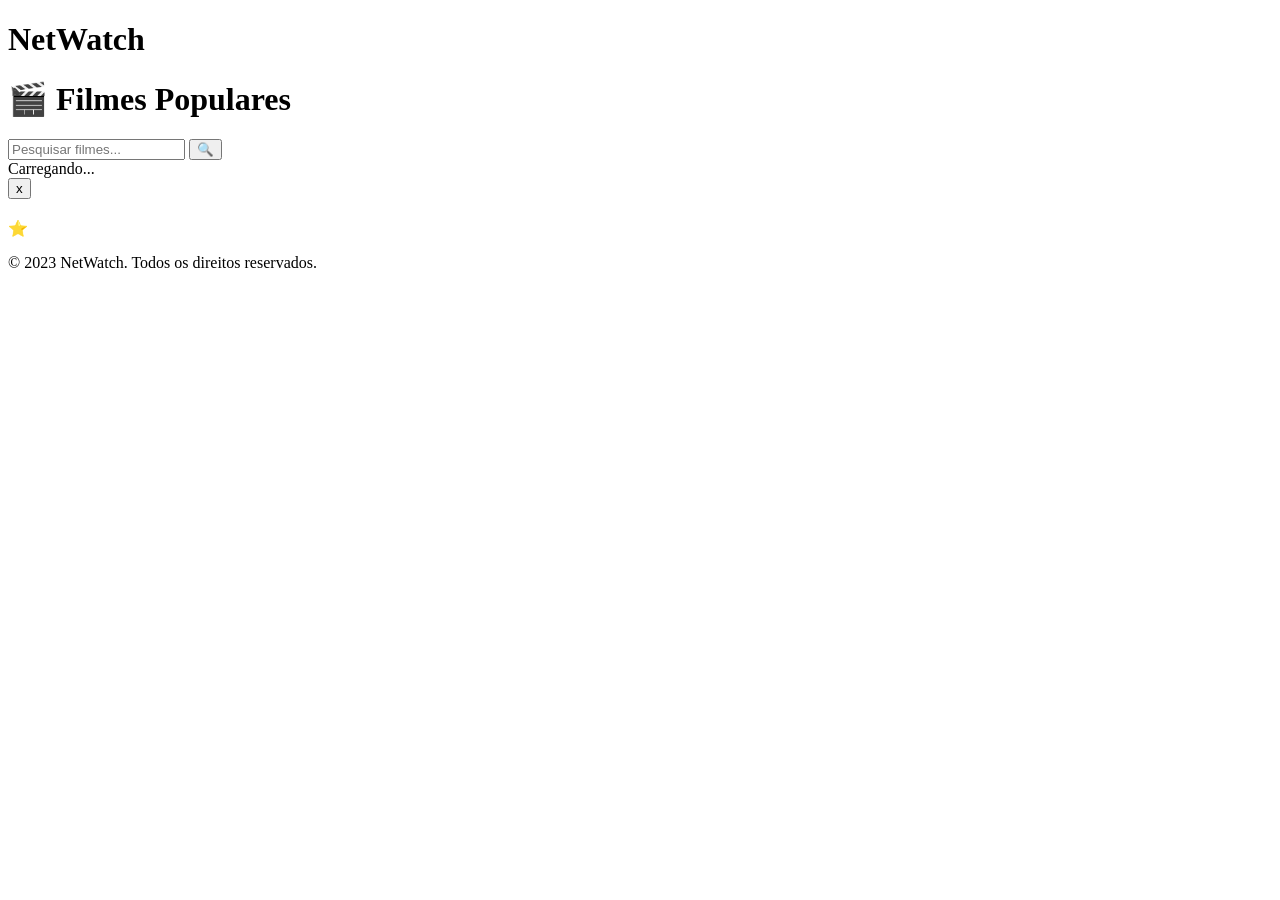
==== index.html @ ba6d60fa "Initial NetWatch structure" ====
<!DOCTYPE html>
<html lang="pt-br">
<head>
    <meta charset="UTF-8">
    <meta name="viewport" content="width=device-width, initial-scale=1.0">
    <script src="main.js" defer></script>
    <script src="api.js" defer></script>
    <link rel="stylesheet" href="style.css">
    <title>NetWatch</title>
</head>
<body>
    <header>
        <h1>NetWatch</h1>
        <h1>🎬 Filmes Populares</h1>
        <div class="search-bar">
            <input type="text" id="searchInput" placeholder="Pesquisar filmes...">
            <button onclick="buscar()">🔍</button>
        </div>
    </header>
    <main>
        <div id="status">Carregando...</div>
        <div id="grid"></div>

        <div id="modal-overlay" onclick="fecharModal(event)">
            <div id="modal">
                <button id="modal-close" onclick="fecharModal()">x</button>
                <img id="modal-img" src="" alt="" />
                <h2 id="modal-title"></h2>
                <p id="modal-overview"></p>
                <p style="margin-top: 0.5rem"><span style="color:#e8c97d">⭐</span> <span id="modal-note"></span></p>
            </div>
        </div>
    </main>
    <footer>
        <p>&copy; 2023 NetWatch. Todos os direitos reservados.</p>
    </footer>
</body>
</html>
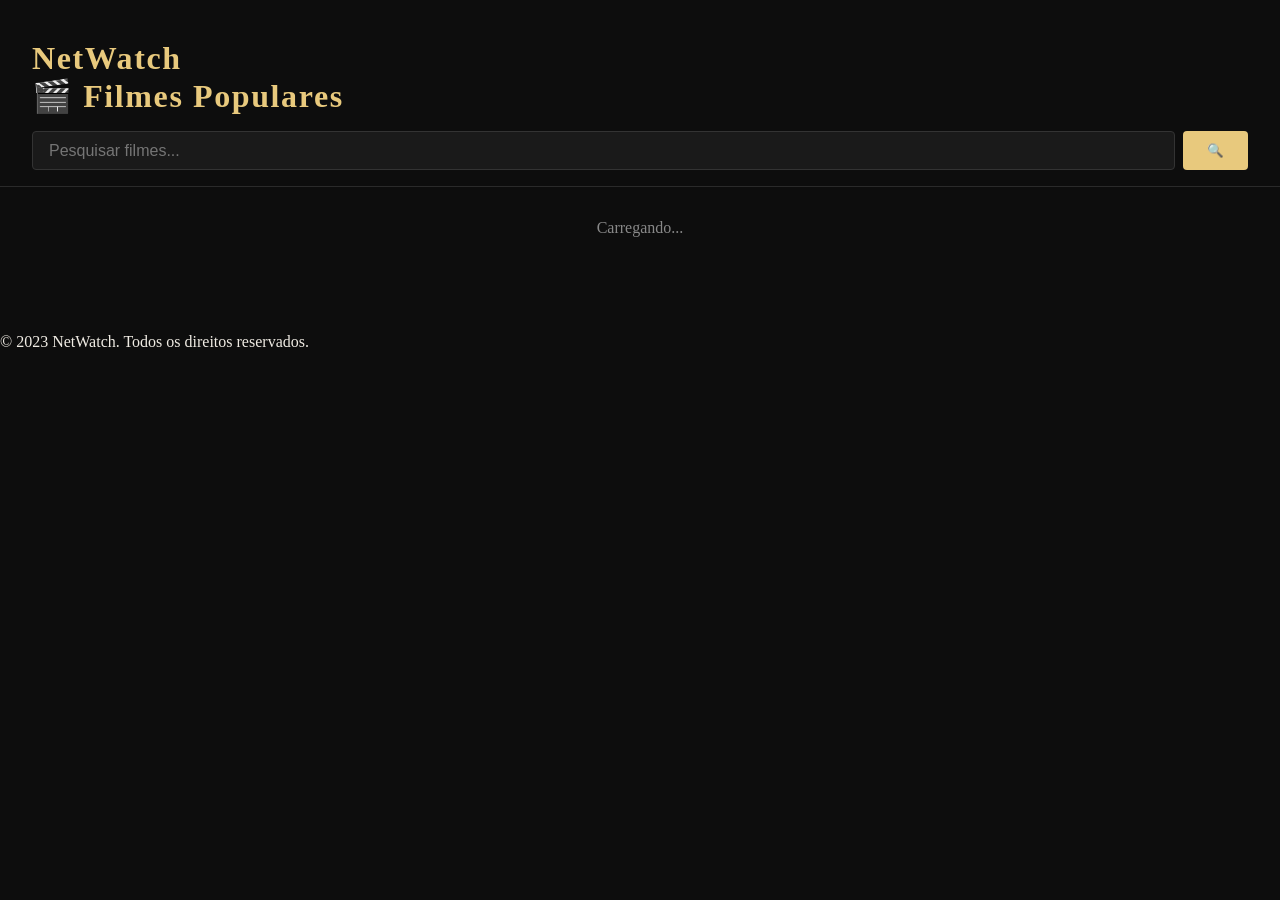
==== commit 20623580: "Correção no caminho dos scripts e stylesheet" ====
--- a/index.html
+++ b/index.html
@@ -3,9 +3,9 @@
 <head>
     <meta charset="UTF-8">
     <meta name="viewport" content="width=device-width, initial-scale=1.0">
-    <script src="main.js" defer></script>
-    <script src="api.js" defer></script>
-    <link rel="stylesheet" href="style.css">
+    <script src="js/api.js" defer></script>
+    <script src="js/main.js" defer></script>
+    <link rel="stylesheet" href="css/style.css">
     <title>NetWatch</title>
 </head>
 <body>
--- a/css/style.css
+++ b/css/style.css
@@ -0,0 +1,149 @@
+* {
+    margin: 0;
+    padding: 0;
+    box-sizing: border-box;
+}
+
+body {
+    font-family: 'Georgia', serif;
+    background: #0d0d0d;
+    color: #f0ece4;
+    min-height: 100vh;
+}
+
+header {
+    padding: 2.5rem 2rem 1rem;
+    border-bottom: 1px solid #2a2a2a;
+}
+
+header h1 {
+    font-size: 2rem;
+    letter-spacing: 0.05em;
+    color: #e8c97d;
+}
+
+.search-bar {
+    display: flex;
+    gap: 0.5rem;
+    margin-top: 1rem;
+}
+
+.search-bar input {
+    flex: 1;
+    padding: 0.6rem 1rem;
+    background: #1a1a1a;
+    border: 1px solid #333;
+    border-radius: 4px;
+    color: #f0ece4;
+    font-size: 1rem;
+}
+
+.search-bar button {
+    padding: 0.6rem 1.5rem;
+    background: #e8c97d;
+    border-radius: 4px;
+    color: #0d0d0d;
+    border: none;
+    font-weight: bold;
+    cursor: pointer;
+    transition: background 0.3s ease;
+}
+
+.search-bar button:hover {
+    background: #d4b45a;
+}
+
+#grid {
+    display: grid;
+    grid-template-columns: repeat(auto-fill, minmax(180px, 1fr));
+    gap: 1.5rem;
+    padding: 2rem;
+}
+
+.card {
+    background: #1a1a1a;
+    border-radius: 6px;
+    overflow: hidden;
+    cursor: pointer;
+    transition: transform 0.2s ease, box-shadow 0.2s ease;
+}
+
+.card:hover {
+    transform: translateY(-4px);
+}
+
+.card img {
+    width: 100%;
+    display: block;
+}
+
+.card-info {
+    padding: 0.75rem;
+}
+
+.card-info h3 {
+    font-size: 0.9rem;
+    margin-bottom: 0.3rem;
+}
+
+.card-info span {
+    font-size: 0.8rem;
+    color: #e8c97d;
+}
+
+#status {
+    text-align: center;
+    padding: 2rem;
+    color: #888;
+}
+
+#modal-overlay {
+    display: none;
+    position: fixed;
+    inset: 0;
+    background: rgba(0, 0, 0, 0.85);
+    z-index: 100;
+    justify-content: center;
+    align-items: center;
+}
+
+#modal-overlay.active {
+    display: flex;
+}
+
+#modal {
+    background: #1a1a1a;
+    border-radius: 8px;
+    max-width: 500px;
+    width: 90%;
+    padding: 1.5rem;
+    position: relative;
+}
+
+#modal img {
+    width: 100%;
+    border-radius: 4px;
+    margin-bottom: 1rem;
+}
+
+#modal h2 {
+    color: #e8c97d;
+    margin-bottom: 0.5rem;
+}
+
+#modal p {
+    font-size: 0.9rem;
+    line-height: 1.6;
+    color: #ccc;
+}
+
+#modal-close {
+    position: absolute;
+    top: 0.75rem;
+    right: 1rem;
+    background: none;
+    border: none;
+    color: #888;
+    font-size: 1.5rem;
+    cursor: pointer;
+}
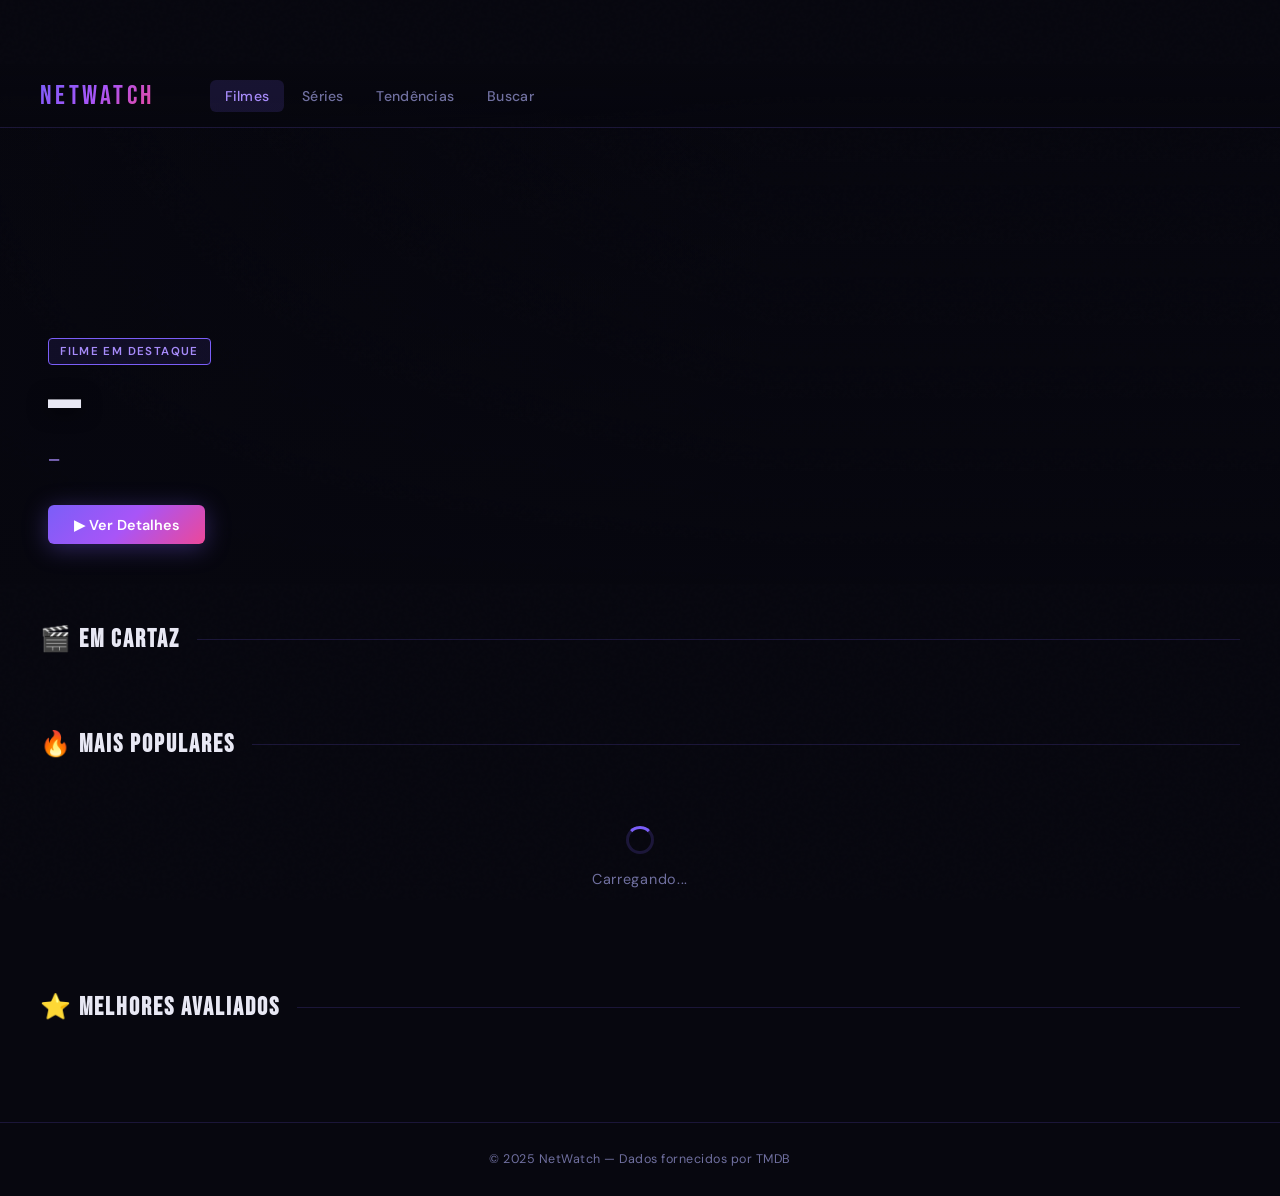
==== commit ef1fe15c: "Adição de páginas extras e customização visual (frufru)" ====
--- a/index.html
+++ b/index.html
@@ -3,36 +3,98 @@
 <head>
     <meta charset="UTF-8">
     <meta name="viewport" content="width=device-width, initial-scale=1.0">
-    <script src="js/api.js" defer></script>
-    <script src="js/main.js" defer></script>
+    <title>NetWatch</title>
     <link rel="stylesheet" href="css/style.css">
-    <title>NetWatch</title>
 </head>
 <body>
-    <header>
-        <h1>NetWatch</h1>
-        <h1>🎬 Filmes Populares</h1>
-        <div class="search-bar">
-            <input type="text" id="searchInput" placeholder="Pesquisar filmes...">
-            <button onclick="buscar()">🔍</button>
-        </div>
-    </header>
-    <main>
-        <div id="status">Carregando...</div>
-        <div id="grid"></div>
+    <div id="page-content">
+        <nav>
+            <a class="nav-logo" href="index.html">NetWatch</a>
+            <ul class="nav-links">
+                <li><a href="index.html">Filmes</a></li>
+                <li><a href="series.html">Séries</a></li>
+                <li><a href="tendencias.html">Tendências</a></li>
+                <li><a href="busca.html">Buscar</a></li>
+            </ul>
+        </nav>
 
-        <div id="modal-overlay" onclick="fecharModal(event)">
-            <div id="modal">
-                <button id="modal-close" onclick="fecharModal()">x</button>
-                <img id="modal-img" src="" alt="" />
-                <h2 id="modal-title"></h2>
+        <!-- Hero -->
+        <section class="hero" id="hero">
+            <div class="hero-backdrop"></div>
+            <div class="hero-content">
+                <span class="hero-badge">Filme em destaque</span>
+                <h1 class="hero-title">—</h1>
+                <div class="hero-meta">
+                    <span class="rating">—</span>
+                </div>
+                <p class="hero-overview"></p>
+                <a class="hero-btn" href="#">▶ Ver Detalhes</a>
+            </div>
+        </section>
+
+        <!-- Em cartaz -->
+        <section class="section">
+            <h2 class="section-title">🎬 Em Cartaz</h2>
+            <div id="grid-cartaz" class="grid"></div>
+        </section>
+
+        <!-- Populares -->
+        <section class="section">
+            <h2 class="section-title">🔥 Mais Populares</h2>
+            <div id="status">Carregando...</div>
+            <div id="grid" class="grid"></div>
+        </section>
+
+        <!-- Top Rated -->
+        <section class="section">
+            <h2 class="section-title">⭐ Melhores Avaliados</h2>
+            <div id="grid-top" class="grid"></div>
+        </section>
+
+        
+        <footer>
+            <p>© 2025 NetWatch &mdash; Dados fornecidos por TMDB</p>
+        </footer>
+    </div>
+    <!-- Modal -->
+    <div id="modal-overlay" onclick="fecharModal(event)">
+        <div id="modal">
+            <button id="modal-close" onclick="fecharModal()">✕</button>
+            <img id="modal-img" src="" alt="">
+            <div class="modal-body">
+                <h2></h2>
+                <div class="modal-meta" id="modal-meta"></div>
                 <p id="modal-overview"></p>
-                <p style="margin-top: 0.5rem"><span style="color:#e8c97d">⭐</span> <span id="modal-note"></span></p>
+                <div class="modal-actions">
+                    <a id="modal-detalhes-btn" href="#" class="btn-primary">Ver Detalhes</a>
+                </div>
             </div>
         </div>
-    </main>
-    <footer>
-        <p>&copy; 2023 NetWatch. Todos os direitos reservados.</p>
-    </footer>
+    </div>
+<script src="js/api.js"></script>
+<script src="js/main.js"></script>
+<script>
+    async function init() {
+        mostrarSpinner();
+
+        const [populares, nowPlaying, topRated] = await Promise.all([
+            getFilmesPopulares(),
+            getFilmesNowPlaying(),
+            getFilmesTopRated()
+        ]);
+
+        ocultarStatus();
+
+        // Hero: primeiro filme dos populares com backdrop
+        const destaque = populares.results.find(f => f.backdrop_path);
+        renderizarHero(destaque);
+
+        renderizarGrid(nowPlaying.results, 'grid-cartaz');
+        renderizarGrid(populares.results,  'grid');
+        renderizarGrid(topRated.results,   'grid-top');
+    }
+
+    init();
+</script>
 </body>
-</html>+</html>
--- a/css/style.css
+++ b/css/style.css
@@ -1,149 +1,751 @@
-* {
-    margin: 0;
-    padding: 0;
-    box-sizing: border-box;
-}
+@import url('https://fonts.googleapis.com/css2?family=Bebas+Neue&family=DM+Sans:wght@300;400;500;600&display=swap');
+
+:root {
+  --bg:         #07070f;
+  --bg2:        #0e0e1e;
+  --bg3:        #13132a;
+  --card:       #111122;
+  --accent1:    #7b5ef8;
+  --accent2:    #a78bfa;
+  --accent3:    #c4b5fd;
+  --glow:       rgba(123, 94, 248, 0.35);
+  --text:       #e8e8f4;
+  --muted:      #7070a0;
+  --border:     rgba(123, 94, 248, 0.18);
+  --grad:       linear-gradient(135deg, #7b5ef8 0%, #a855f7 50%, #ec4899 100%);
+  --nav-h:      64px;
+}
+
+* { margin: 0; padding: 0; box-sizing: border-box; }
+
+html { scroll-behavior: smooth; }
 
 body {
-    font-family: 'Georgia', serif;
-    background: #0d0d0d;
-    color: #f0ece4;
-    min-height: 100vh;
-}
-
+  font-family: 'DM Sans', sans-serif;
+  background: var(--bg);
+  color: var(--text);
+  min-height: 100vh;
+  overflow-x: hidden;
+}
+
+/* ── Noise overlay ── */
+body::before {
+  content: '';
+  position: fixed;
+  inset: 0;
+  background-image: url("data:image/svg+xml,%3Csvg viewBox='0 0 256 256' xmlns='http://www.w3.org/2000/svg'%3E%3Cfilter id='n'%3E%3CfeTurbulence type='fractalNoise' baseFrequency='0.9' numOctaves='4' stitchTiles='stitch'/%3E%3C/filter%3E%3Crect width='100%25' height='100%25' filter='url(%23n)' opacity='0.03'/%3E%3C/svg%3E");
+  pointer-events: none;
+  z-index: 0;
+  opacity: 0.4;
+}
+
+/* ── NAV ── */
+nav {
+  position: fixed;
+  top: 0; left: 0; right: 0;
+  height: var(--nav-h);
+  background: linear-gradient(to bottom, rgba(7,7,15,0.98), rgba(7,7,15,0.7));
+  backdrop-filter: blur(12px);
+  border-bottom: 1px solid var(--border);
+  display: flex;
+  align-items: center;
+  padding: 0 2.5rem;
+  gap: 2rem;
+  z-index: 999;
+}
+
+.nav-logo {
+  font-family: 'Bebas Neue', sans-serif;
+  font-size: 1.7rem;
+  letter-spacing: 0.12em;
+  background: var(--grad);
+  -webkit-background-clip: text;
+  -webkit-text-fill-color: transparent;
+  background-clip: text;
+  text-decoration: none;
+  margin-right: 1.5rem;
+  flex-shrink: 0;
+}
+
+.nav-links {
+  display: flex;
+  gap: 0.25rem;
+  list-style: none;
+  flex: 1;
+}
+
+.nav-links a {
+  color: var(--muted);
+  text-decoration: none;
+  font-size: 0.88rem;
+  font-weight: 500;
+  padding: 0.45rem 0.9rem;
+  border-radius: 6px;
+  transition: color 0.2s, background 0.2s;
+  letter-spacing: 0.02em;
+}
+
+.nav-links a:hover,
+.nav-links a.active {
+  color: var(--text);
+  background: rgba(123, 94, 248, 0.15);
+}
+
+.nav-links a.active {
+  color: var(--accent2);
+}
+
+/* ── HERO BANNER ── */
+.hero {
+  position: relative;
+  height: 520px;
+  margin-top: var(--nav-h);
+  overflow: hidden;
+  display: flex;
+  align-items: flex-end;
+}
+
+.hero-backdrop {
+  position: absolute;
+  inset: 0;
+  background-size: cover;
+  background-position: center top;
+  transition: opacity 0.8s ease;
+}
+
+.hero-backdrop::after {
+  content: '';
+  position: absolute;
+  inset: 0;
+  background: linear-gradient(
+    to bottom,
+    rgba(7,7,15,0.1) 0%,
+    rgba(7,7,15,0.5) 50%,
+    rgba(7,7,15,0.95) 100%
+  ),
+  linear-gradient(
+    to right,
+    rgba(7,7,15,0.8) 0%,
+    transparent 60%
+  );
+}
+
+.hero-content {
+  position: relative;
+  z-index: 2;
+  padding: 2.5rem 3rem;
+  max-width: 560px;
+}
+
+.hero-badge {
+  display: inline-block;
+  font-size: 0.72rem;
+  font-weight: 600;
+  letter-spacing: 0.12em;
+  text-transform: uppercase;
+  color: var(--accent2);
+  border: 1px solid var(--accent1);
+  padding: 0.3rem 0.7rem;
+  border-radius: 4px;
+  margin-bottom: 0.8rem;
+  background: rgba(123, 94, 248, 0.1);
+}
+
+.hero-title {
+  font-family: 'Bebas Neue', sans-serif;
+  font-size: clamp(2.4rem, 5vw, 3.8rem);
+  line-height: 1.0;
+  letter-spacing: 0.04em;
+  margin-bottom: 0.8rem;
+  text-shadow: 0 2px 20px rgba(0,0,0,0.8);
+}
+
+.hero-meta {
+  font-size: 0.85rem;
+  color: var(--muted);
+  margin-bottom: 1rem;
+  display: flex;
+  gap: 1rem;
+  align-items: center;
+}
+
+.hero-meta .rating {
+  color: var(--accent2);
+  font-weight: 600;
+}
+
+.hero-overview {
+  font-size: 0.92rem;
+  line-height: 1.65;
+  color: #b0b0cc;
+  display: -webkit-box;
+  -webkit-line-clamp: 3;
+  -webkit-box-orient: vertical;
+  overflow: hidden;
+}
+
+.hero-btn {
+  display: inline-flex;
+  align-items: center;
+  gap: 0.5rem;
+  margin-top: 1.3rem;
+  padding: 0.65rem 1.6rem;
+  background: var(--grad);
+  color: #fff;
+  border: none;
+  border-radius: 6px;
+  font-family: 'DM Sans', sans-serif;
+  font-size: 0.9rem;
+  font-weight: 600;
+  cursor: pointer;
+  text-decoration: none;
+  transition: opacity 0.2s, transform 0.2s;
+  box-shadow: 0 4px 24px var(--glow);
+}
+
+.hero-btn:hover { opacity: 0.88; transform: translateY(-1px); }
+
+/* ── SECTIONS ── */
+.section {
+  padding: 2.5rem 2.5rem 1rem;
+}
+
+.section-title {
+  font-family: 'Bebas Neue', sans-serif;
+  font-size: 1.55rem;
+  letter-spacing: 0.08em;
+  color: var(--text);
+  margin-bottom: 1.2rem;
+  display: flex;
+  align-items: center;
+  gap: 0.6rem;
+}
+
+.section-title::after {
+  content: '';
+  flex: 1;
+  height: 1px;
+  background: var(--border);
+  margin-left: 0.5rem;
+}
+
+/* ── GRID ── */
+#grid, .grid {
+  display: grid;
+  grid-template-columns: repeat(auto-fill, minmax(160px, 1fr));
+  gap: 1.2rem;
+}
+
+/* ── CARDS ── */
+.card {
+  background: var(--card);
+  border-radius: 8px;
+  overflow: hidden;
+  cursor: pointer;
+  border: 1px solid transparent;
+  transition: transform 0.25s ease, border-color 0.25s, box-shadow 0.25s;
+  animation: fadeUp 0.4s ease both;
+}
+
+.card:hover {
+  transform: translateY(-6px) scale(1.02);
+  border-color: var(--accent1);
+  box-shadow: 0 12px 40px var(--glow);
+}
+
+@keyframes fadeUp {
+  from { opacity: 0; transform: translateY(18px); }
+  to   { opacity: 1; transform: translateY(0); }
+}
+
+.card img {
+  width: 100%;
+  display: block;
+  aspect-ratio: 2/3;
+  object-fit: cover;
+  background: var(--bg3);
+}
+
+.card-info {
+  padding: 0.65rem 0.75rem 0.75rem;
+}
+
+.card-info h3 {
+  font-size: 0.82rem;
+  font-weight: 500;
+  line-height: 1.3;
+  margin-bottom: 0.3rem;
+  color: var(--text);
+  display: -webkit-box;
+  -webkit-line-clamp: 2;
+  -webkit-box-orient: vertical;
+  overflow: hidden;
+}
+
+.card-info .card-meta {
+  display: flex;
+  justify-content: space-between;
+  align-items: center;
+  font-size: 0.75rem;
+  color: var(--muted);
+}
+
+.card-info .card-rating {
+  color: var(--accent2);
+  font-weight: 600;
+  font-size: 0.8rem;
+}
+
+.card-type-badge {
+  font-size: 0.65rem;
+  text-transform: uppercase;
+  letter-spacing: 0.06em;
+  padding: 0.15rem 0.4rem;
+  border-radius: 3px;
+  background: rgba(123, 94, 248, 0.2);
+  color: var(--accent3);
+  border: 1px solid rgba(123,94,248,0.3);
+}
+
+/* ── STATUS ── */
+#status {
+  text-align: center;
+  padding: 3rem 2rem;
+  color: var(--muted);
+  font-size: 0.9rem;
+  letter-spacing: 0.05em;
+}
+
+.spinner {
+  display: inline-block;
+  width: 28px;
+  height: 28px;
+  border: 3px solid var(--border);
+  border-top-color: var(--accent1);
+  border-radius: 50%;
+  animation: spin 0.75s linear infinite;
+  margin-bottom: 0.75rem;
+}
+
+@keyframes spin { to { transform: rotate(360deg); } }
+
+/* ── SEARCH PAGE ── */
+.search-hero {
+  margin-top: var(--nav-h);
+  padding: 4rem 2.5rem 2.5rem;
+  text-align: center;
+  background: radial-gradient(ellipse at 50% 0%, rgba(123,94,248,0.12) 0%, transparent 70%);
+}
+
+.search-hero h1 {
+  font-family: 'Bebas Neue', sans-serif;
+  font-size: clamp(2.5rem, 6vw, 4rem);
+  letter-spacing: 0.1em;
+  margin-bottom: 1.5rem;
+  background: var(--grad);
+  -webkit-background-clip: text;
+  -webkit-text-fill-color: transparent;
+  background-clip: text;
+}
+
+.search-bar {
+  display: flex;
+  gap: 0.6rem;
+  max-width: 560px;
+  margin: 0 auto;
+}
+
+.search-bar input {
+  flex: 1;
+  padding: 0.8rem 1.2rem;
+  background: var(--bg3);
+  border: 1px solid var(--border);
+  border-radius: 8px;
+  color: var(--text);
+  font-family: 'DM Sans', sans-serif;
+  font-size: 0.95rem;
+  outline: none;
+  transition: border-color 0.2s, box-shadow 0.2s;
+}
+
+.search-bar input:focus {
+  border-color: var(--accent1);
+  box-shadow: 0 0 0 3px rgba(123,94,248,0.15);
+}
+
+.search-bar input::placeholder { color: var(--muted); }
+
+.search-bar button {
+  padding: 0.8rem 1.4rem;
+  background: var(--grad);
+  border: none;
+  border-radius: 8px;
+  color: #fff;
+  font-family: 'DM Sans', sans-serif;
+  font-weight: 600;
+  font-size: 0.9rem;
+  cursor: pointer;
+  transition: opacity 0.2s;
+  box-shadow: 0 4px 16px var(--glow);
+}
+
+.search-bar button:hover { opacity: 0.85; }
+
+/* Nav search bar (header) */
+header .search-bar {
+  max-width: none;
+  margin: 1rem 0 0;
+}
+
+/* ── MODAL ── */
+#modal-overlay {
+  display: none;
+  position: fixed;
+  inset: 0;
+  background: rgba(4,4,12,0.92);
+  backdrop-filter: blur(8px);
+  z-index: 1000;
+  justify-content: center;
+  align-items: center;
+  padding: 1rem;
+}
+
+#modal-overlay.active { display: flex; }
+
+#modal {
+  background: var(--bg3);
+  border: 1px solid var(--border);
+  border-radius: 12px;
+  max-width: 520px;
+  width: 100%;
+  overflow: hidden;
+  position: relative;
+  box-shadow: 0 32px 80px rgba(0,0,0,0.7), 0 0 60px var(--glow);
+  animation: modalIn 0.3s ease;
+}
+
+@keyframes modalIn {
+  from { opacity: 0; transform: scale(0.93) translateY(16px); }
+  to   { opacity: 1; transform: scale(1) translateY(0); }
+}
+
+#modal-img {
+  width: 100%;
+  max-height: 280px;
+  object-fit: cover;
+  display: block;
+}
+
+.modal-body {
+  padding: 1.4rem 1.6rem 1.8rem;
+}
+
+#modal h2 {
+  font-family: 'Bebas Neue', sans-serif;
+  font-size: 1.7rem;
+  letter-spacing: 0.05em;
+  background: var(--grad);
+  -webkit-background-clip: text;
+  -webkit-text-fill-color: transparent;
+  background-clip: text;
+  margin-bottom: 0.5rem;
+}
+
+.modal-meta {
+  display: flex;
+  gap: 1.2rem;
+  font-size: 0.82rem;
+  color: var(--muted);
+  margin-bottom: 0.9rem;
+}
+
+.modal-meta .rating { color: var(--accent2); font-weight: 600; }
+
+#modal-overview {
+  font-size: 0.88rem;
+  line-height: 1.7;
+  color: #a0a0c0;
+}
+
+.modal-actions {
+  display: flex;
+  gap: 0.75rem;
+  margin-top: 1.2rem;
+}
+
+.btn-primary {
+  flex: 1;
+  padding: 0.65rem;
+  background: var(--grad);
+  color: #fff;
+  border: none;
+  border-radius: 7px;
+  font-family: 'DM Sans', sans-serif;
+  font-weight: 600;
+  font-size: 0.88rem;
+  cursor: pointer;
+  text-decoration: none;
+  text-align: center;
+  transition: opacity 0.2s;
+}
+
+.btn-primary:hover { opacity: 0.85; }
+
+.btn-secondary {
+  padding: 0.65rem 1rem;
+  background: transparent;
+  color: var(--accent2);
+  border: 1px solid var(--accent1);
+  border-radius: 7px;
+  font-family: 'DM Sans', sans-serif;
+  font-weight: 500;
+  font-size: 0.88rem;
+  cursor: pointer;
+  transition: background 0.2s;
+  text-decoration: none;
+  text-align: center;
+}
+
+.btn-secondary:hover { background: rgba(123,94,248,0.12); }
+
+#modal-close {
+  position: absolute;
+  top: 0.75rem;
+  right: 0.9rem;
+  background: rgba(7,7,15,0.7);
+  border: 1px solid var(--border);
+  color: var(--muted);
+  font-size: 1.1rem;
+  line-height: 1;
+  width: 2rem;
+  height: 2rem;
+  border-radius: 50%;
+  cursor: pointer;
+  display: flex;
+  align-items: center;
+  justify-content: center;
+  transition: color 0.2s, border-color 0.2s;
+  z-index: 2;
+}
+
+#modal-close:hover { color: var(--text); border-color: var(--accent1); }
+
+/* ── DETALHES PAGE ── */
+.details-hero {
+  margin-top: var(--nav-h);
+  position: relative;
+  min-height: 480px;
+  display: flex;
+  align-items: flex-end;
+}
+
+.details-backdrop {
+  position: absolute;
+  inset: 0;
+  background-size: cover;
+  background-position: center;
+}
+
+.details-backdrop::after {
+  content: '';
+  position: absolute;
+  inset: 0;
+  background: linear-gradient(to bottom, rgba(7,7,15,0.2), rgba(7,7,15,0.98) 90%),
+              linear-gradient(to right, rgba(7,7,15,0.85), transparent 60%);
+}
+
+.details-content {
+  position: relative;
+  z-index: 2;
+  padding: 3rem;
+  display: flex;
+  gap: 2.5rem;
+  align-items: flex-end;
+  width: 100%;
+}
+
+.details-poster {
+  width: 180px;
+  flex-shrink: 0;
+  border-radius: 10px;
+  overflow: hidden;
+  border: 2px solid var(--border);
+  box-shadow: 0 8px 40px rgba(0,0,0,0.6);
+}
+
+.details-poster img { width: 100%; display: block; }
+
+.details-info { flex: 1; }
+
+.details-info h1 {
+  font-family: 'Bebas Neue', sans-serif;
+  font-size: clamp(2rem, 5vw, 3.5rem);
+  letter-spacing: 0.05em;
+  line-height: 1.05;
+  margin-bottom: 0.5rem;
+}
+
+.details-info .tagline {
+  font-style: italic;
+  color: var(--accent3);
+  font-size: 0.95rem;
+  margin-bottom: 0.8rem;
+}
+
+.details-tags {
+  display: flex;
+  flex-wrap: wrap;
+  gap: 0.5rem;
+  margin: 0.8rem 0;
+}
+
+.tag {
+  font-size: 0.75rem;
+  padding: 0.3rem 0.7rem;
+  border-radius: 20px;
+  background: rgba(123,94,248,0.15);
+  color: var(--accent3);
+  border: 1px solid rgba(123,94,248,0.3);
+}
+
+.details-stats {
+  display: flex;
+  gap: 2rem;
+  margin: 1rem 0;
+  flex-wrap: wrap;
+}
+
+.stat { text-align: left; }
+.stat-value {
+  font-family: 'Bebas Neue', sans-serif;
+  font-size: 1.5rem;
+  color: var(--accent2);
+  letter-spacing: 0.05em;
+}
+.stat-label {
+  font-size: 0.72rem;
+  color: var(--muted);
+  text-transform: uppercase;
+  letter-spacing: 0.08em;
+}
+
+.details-overview {
+  max-width: 680px;
+  padding: 2.5rem 3rem;
+  font-size: 0.95rem;
+  line-height: 1.75;
+  color: #b0b0cc;
+}
+
+.cast-grid {
+  display: grid;
+  grid-template-columns: repeat(auto-fill, minmax(110px, 1fr));
+  gap: 1rem;
+  padding: 0 3rem 3rem;
+}
+
+.cast-card {
+  text-align: center;
+}
+
+.cast-card img {
+  width: 100%;
+  aspect-ratio: 2/3;
+  object-fit: cover;
+  border-radius: 8px;
+  background: var(--bg3);
+  margin-bottom: 0.4rem;
+  border: 1px solid var(--border);
+}
+
+.cast-card .cast-name {
+  font-size: 0.75rem;
+  color: var(--text);
+  font-weight: 500;
+}
+
+.cast-card .cast-char {
+  font-size: 0.68rem;
+  color: var(--muted);
+  margin-top: 0.1rem;
+}
+
+/* ── TRENDS FILTER TABS ── */
+.tab-bar {
+  display: flex;
+  gap: 0.5rem;
+  padding: 1.5rem 2.5rem 0;
+  margin-top: var(--nav-h);
+  border-bottom: 1px solid var(--border);
+}
+
+.tab-btn {
+  padding: 0.55rem 1.1rem;
+  background: none;
+  border: none;
+  border-bottom: 2px solid transparent;
+  color: var(--muted);
+  font-family: 'DM Sans', sans-serif;
+  font-size: 0.88rem;
+  font-weight: 500;
+  cursor: pointer;
+  transition: color 0.2s, border-color 0.2s;
+  margin-bottom: -1px;
+  letter-spacing: 0.03em;
+}
+
+.tab-btn:hover { color: var(--text); }
+.tab-btn.active {
+  color: var(--accent2);
+  border-bottom-color: var(--accent1);
+}
+
+/* ── PAGE TRANSITION ── */
+.page-enter {
+  animation: pageIn 0.38s ease both;
+}
+
+@keyframes pageIn {
+  from { opacity: 0; transform: translateY(12px); }
+  to   { opacity: 1; transform: translateY(0); }
+}
+
+/* ── HEADER (pages with search inside) ── */
 header {
-    padding: 2.5rem 2rem 1rem;
-    border-bottom: 1px solid #2a2a2a;
+  margin-top: var(--nav-h);
+  padding: 3rem 2.5rem 0;
+  background: radial-gradient(ellipse at 50% 0%, rgba(123,94,248,0.1) 0%, transparent 65%);
 }
 
 header h1 {
-    font-size: 2rem;
-    letter-spacing: 0.05em;
-    color: #e8c97d;
-}
-
-.search-bar {
-    display: flex;
-    gap: 0.5rem;
-    margin-top: 1rem;
-}
-
-.search-bar input {
-    flex: 1;
-    padding: 0.6rem 1rem;
-    background: #1a1a1a;
-    border: 1px solid #333;
-    border-radius: 4px;
-    color: #f0ece4;
-    font-size: 1rem;
-}
-
-.search-bar button {
-    padding: 0.6rem 1.5rem;
-    background: #e8c97d;
-    border-radius: 4px;
-    color: #0d0d0d;
-    border: none;
-    font-weight: bold;
-    cursor: pointer;
-    transition: background 0.3s ease;
-}
-
-.search-bar button:hover {
-    background: #d4b45a;
-}
-
-#grid {
-    display: grid;
-    grid-template-columns: repeat(auto-fill, minmax(180px, 1fr));
-    gap: 1.5rem;
-    padding: 2rem;
-}
-
-.card {
-    background: #1a1a1a;
-    border-radius: 6px;
-    overflow: hidden;
-    cursor: pointer;
-    transition: transform 0.2s ease, box-shadow 0.2s ease;
-}
-
-.card:hover {
-    transform: translateY(-4px);
-}
-
-.card img {
-    width: 100%;
-    display: block;
-}
-
-.card-info {
-    padding: 0.75rem;
-}
-
-.card-info h3 {
-    font-size: 0.9rem;
-    margin-bottom: 0.3rem;
-}
-
-.card-info span {
-    font-size: 0.8rem;
-    color: #e8c97d;
-}
-
-#status {
-    text-align: center;
-    padding: 2rem;
-    color: #888;
-}
-
-#modal-overlay {
-    display: none;
-    position: fixed;
-    inset: 0;
-    background: rgba(0, 0, 0, 0.85);
-    z-index: 100;
-    justify-content: center;
-    align-items: center;
-}
-
-#modal-overlay.active {
-    display: flex;
-}
-
-#modal {
-    background: #1a1a1a;
-    border-radius: 8px;
-    max-width: 500px;
-    width: 90%;
-    padding: 1.5rem;
-    position: relative;
-}
-
-#modal img {
-    width: 100%;
-    border-radius: 4px;
-    margin-bottom: 1rem;
-}
-
-#modal h2 {
-    color: #e8c97d;
-    margin-bottom: 0.5rem;
-}
-
-#modal p {
-    font-size: 0.9rem;
-    line-height: 1.6;
-    color: #ccc;
-}
-
-#modal-close {
-    position: absolute;
-    top: 0.75rem;
-    right: 1rem;
-    background: none;
-    border: none;
-    color: #888;
-    font-size: 1.5rem;
-    cursor: pointer;
-}+  font-family: 'Bebas Neue', sans-serif;
+  font-size: clamp(1.8rem, 4vw, 2.8rem);
+  letter-spacing: 0.08em;
+  background: var(--grad);
+  -webkit-background-clip: text;
+  -webkit-text-fill-color: transparent;
+  background-clip: text;
+}
+
+/* ── FOOTER ── */
+footer {
+  margin-top: 4rem;
+  padding: 1.8rem 2.5rem;
+  border-top: 1px solid var(--border);
+  text-align: center;
+  font-size: 0.78rem;
+  color: var(--muted);
+  letter-spacing: 0.04em;
+}
+
+/* ── RESPONSIVE ── */
+@media (max-width: 640px) {
+  nav { padding: 0 1rem; gap: 0.75rem; }
+  .nav-links a { font-size: 0.8rem; padding: 0.4rem 0.6rem; }
+  .hero-content { padding: 1.5rem; }
+  .details-content { flex-direction: column; padding: 1.5rem; }
+  .details-poster { width: 130px; }
+  .details-overview, .cast-grid { padding: 1.5rem; }
+  .section { padding: 1.5rem 1rem; }
+  #grid, .grid { grid-template-columns: repeat(auto-fill, minmax(130px, 1fr)); }
+}
